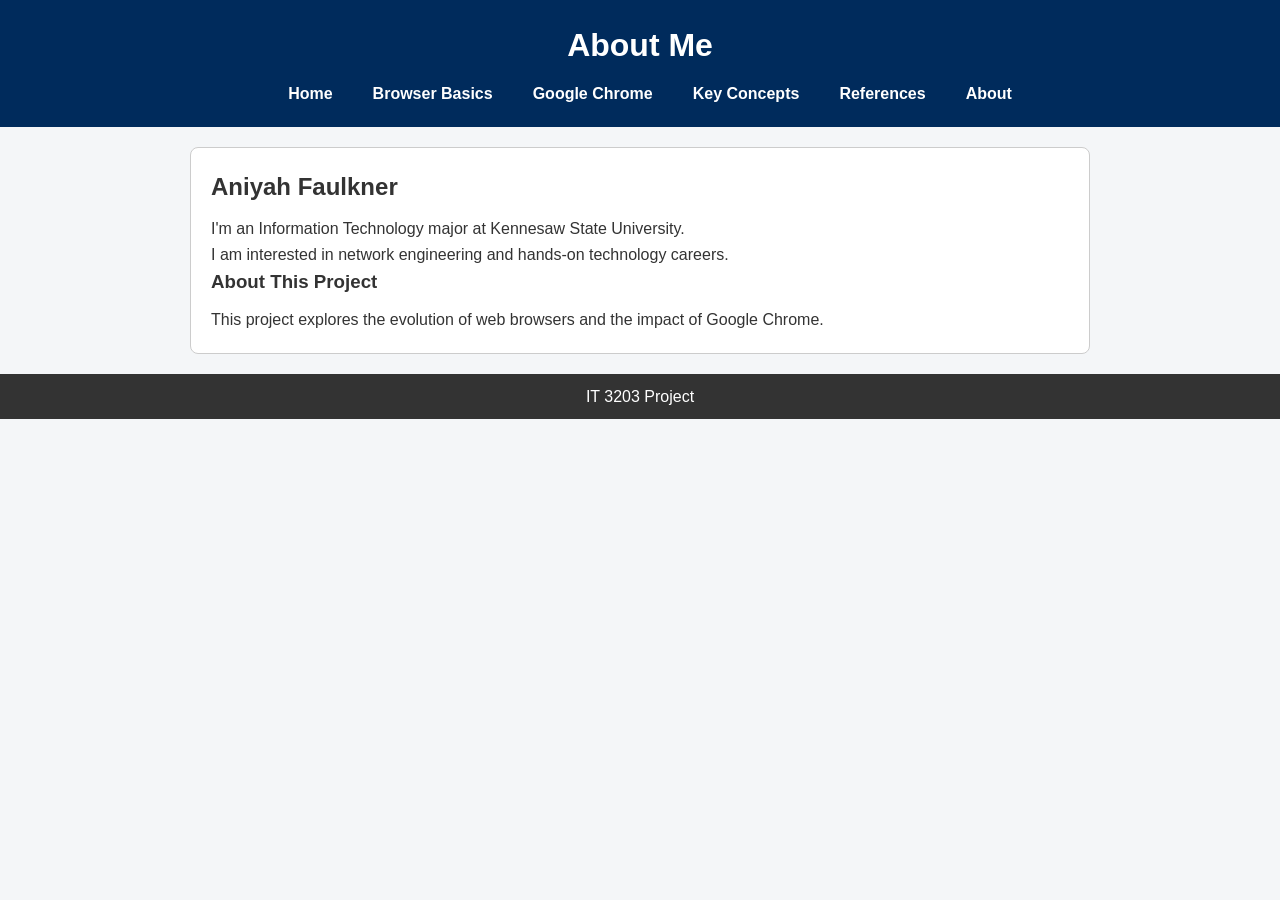
==== about.html @ 19af86dd "Add files via upload" ====
<!DOCTYPE html>
<html lang="en">
<head>
    <meta charset="UTF-8">
    <title>About</title>
    <link rel="stylesheet" href="styles.css">
</head>
<body>

<header>
    <h1>About Me</h1>
    <nav>
        <ul class="menu">
            <li><a href="index.html">Home</a></li>
            <li><a href="topic1.html">Browser Basics</a></li>
            <li><a href="topic2.html">Google Chrome</a></li>
            <li><a href="concepts.html">Key Concepts</a></li>
            <li><a href="references.html">References</a></li>
            <li><a href="about.html">About</a></li>
        </ul>
    </nav>
</header>

<main>
    <h2>Aniyah Faulkner</h2>
    <p>I'm an Information Technology major at Kennesaw State University.</p>
    <p>I am interested in network engineering and hands-on technology careers.</p>

    <h3>About This Project</h3>
    <p>This project explores the evolution of web browsers and the impact of Google Chrome.</p>
</main>

<footer>
    <p>IT 3203 Project</p>
</footer>

</body>
</html>
---- styles.css ----
/* =====================
   GENERAL RESET
===================== */
* {
    margin: 0;
    padding: 0;
    box-sizing: border-box;
}

/* =====================
   BODY STYLING
===================== */
body {
    font-family: Arial, sans-serif;
    background-color: #f4f6f8;
    color: #333;
    line-height: 1.6;
}

/* =====================
   HEADER
===================== */
header {
    background-color: #002b5c;
    color: white;
    padding: 20px;
    text-align: center;
}

/* =====================
   NAVIGATION (FLEXBOX)
===================== */
.menu {
    list-style: none;
    display: flex;
    justify-content: center;
    gap: 20px;
    margin-top: 10px;
}

.menu li a {
    text-decoration: none;
    color: white;
    font-weight: bold;
    padding: 6px 10px;
    border-radius: 5px;
}

/* HOVER EFFECT (REQUIRED) */
.menu li a:hover {
    background-color: #0056b3;
}

/* =====================
   MAIN CONTENT
===================== */
main {
    max-width: 900px;
    margin: 20px auto;
    padding: 20px;
    background-color: white;
    border: 1px solid #ccc;
    border-radius: 8px;
}

/* GRID LAYOUT (REQUIRED) */
section {
    display: grid;
    gap: 10px;
    margin-bottom: 20px;
}

/* =====================
   HEADINGS
===================== */
h1, h2, h3 {
    margin-bottom: 10px;
}

/* =====================
   LISTS
===================== */
ul {
    margin-left: 20px;
}

/* =====================
   TABLE STYLING
===================== */
table {
    width: 100%;
    border-collapse: collapse;
    margin-top: 15px;
}

table, th, td {
    border: 1px solid #333;
}

th {
    background-color: #002b5c;
    color: white;
    padding: 10px;
}

td {
    padding: 8px;
    background-color: #f0f0f0;
}

/* =====================
   IMAGES
===================== */
img {
    margin-top: 10px;
    border-radius: 8px;
    max-width: 100%;
}

/* =====================
   FOOTER
===================== */
footer {
    text-align: center;
    padding: 10px;
    margin-top: 20px;
    background-color: #333;
    color: white;
}

footer a {
    color: #00ccff;
    text-decoration: none;
}

footer a:hover {
    text-decoration: underline;
}
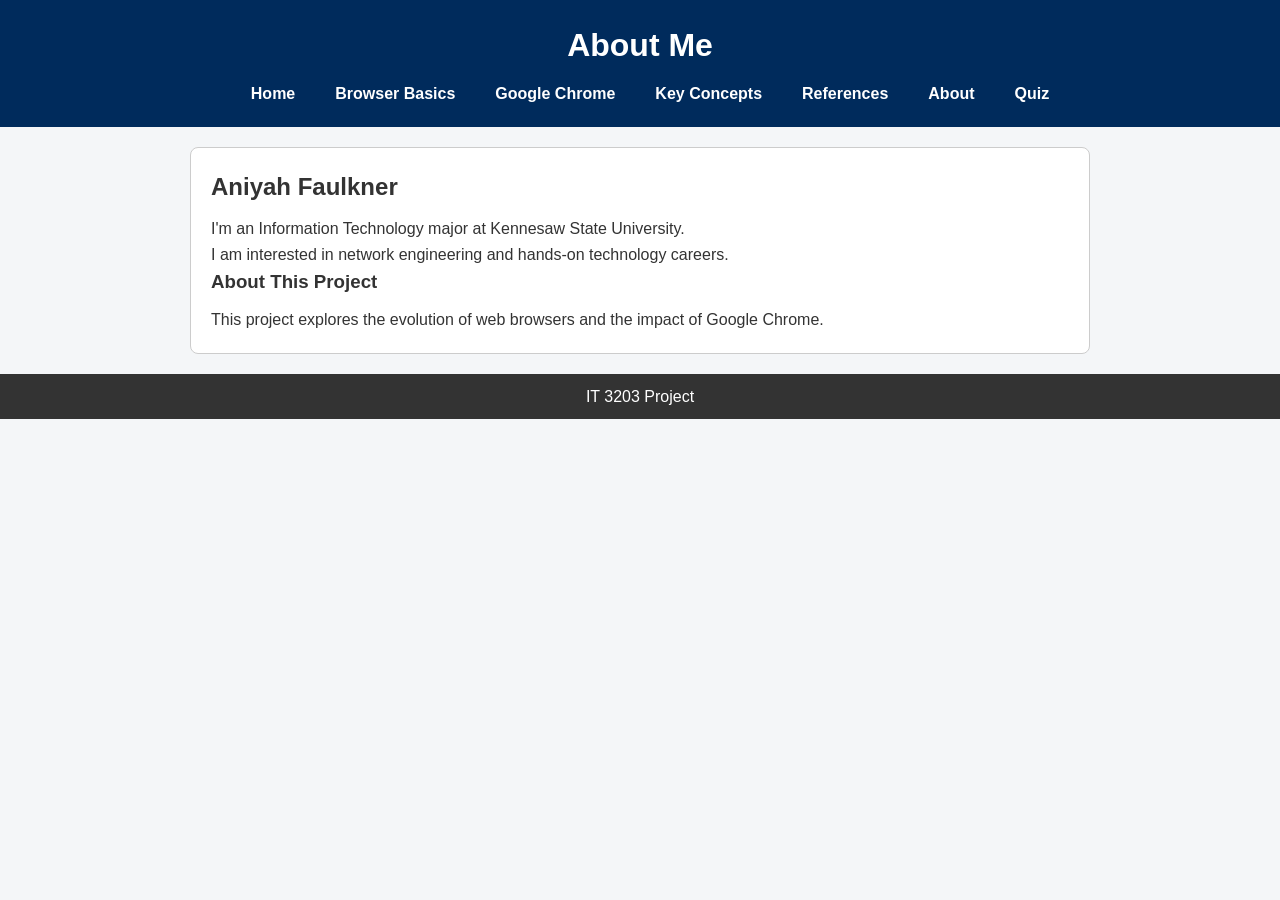
==== commit b4523da1: "Add files via upload" ====
--- a/about.html
+++ b/about.html
@@ -17,6 +17,7 @@
             <li><a href="concepts.html">Key Concepts</a></li>
             <li><a href="references.html">References</a></li>
             <li><a href="about.html">About</a></li>
+            <li><a href="quiz.html">Quiz</a></li>
         </ul>
     </nav>
 </header>
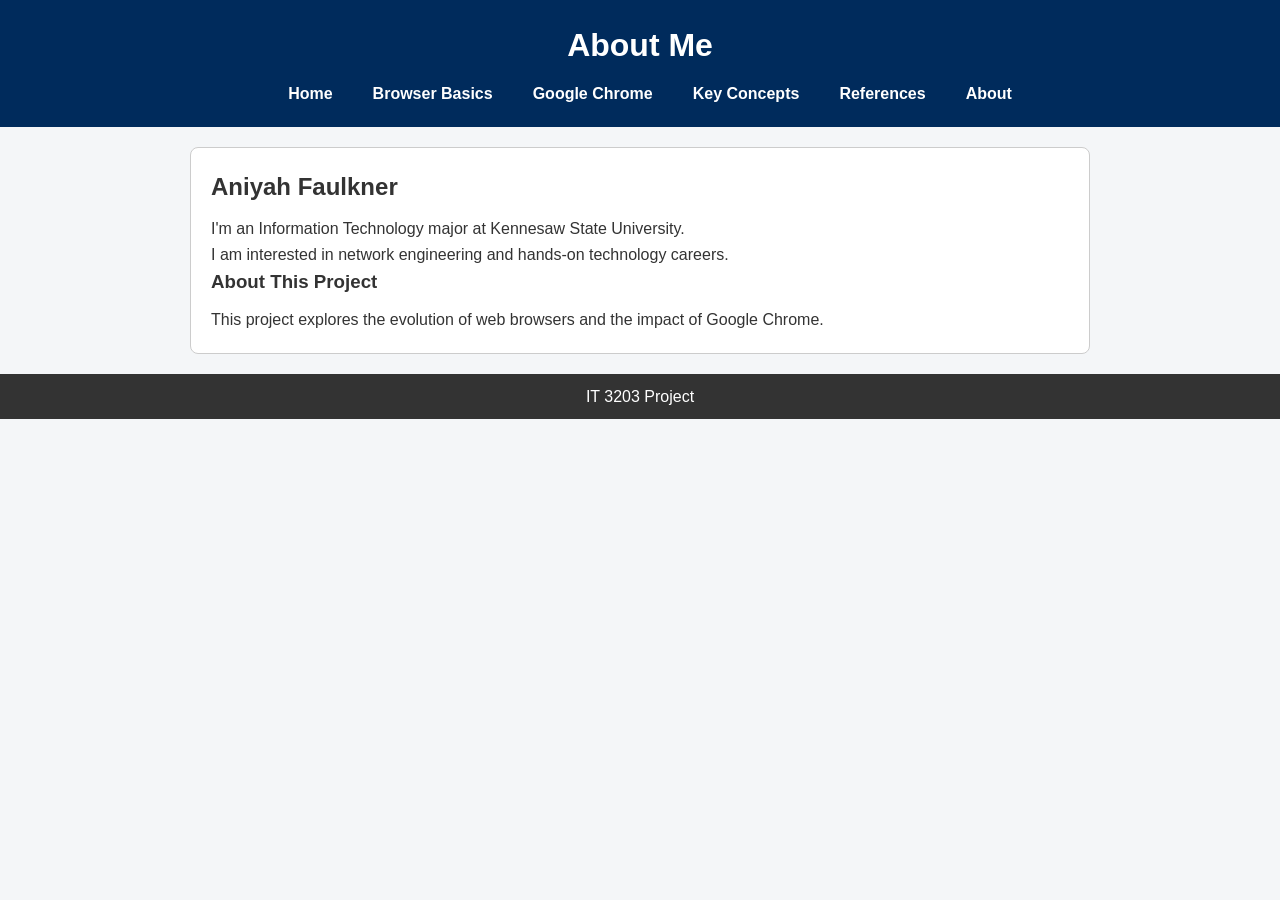
==== commit 58bcdaf4: "Add files via upload" ====
--- a/about.html
+++ b/about.html
@@ -17,7 +17,6 @@
             <li><a href="concepts.html">Key Concepts</a></li>
             <li><a href="references.html">References</a></li>
             <li><a href="about.html">About</a></li>
-            <li><a href="quiz.html">Quiz</a></li>
         </ul>
     </nav>
 </header>
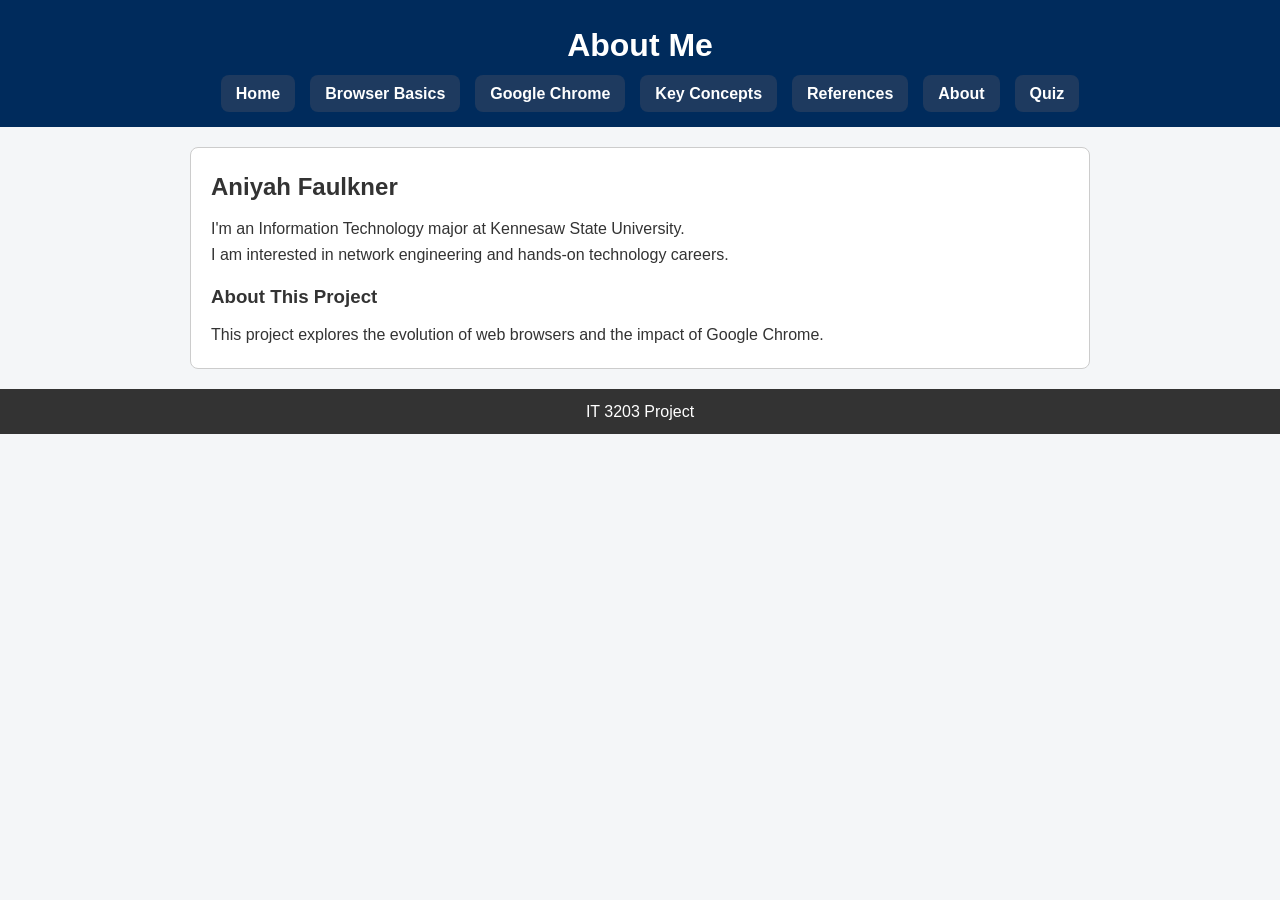
==== commit 23020c07: "Add files via upload" ====
--- a/about.html
+++ b/about.html
@@ -2,10 +2,11 @@
 <html lang="en">
 <head>
     <meta charset="UTF-8">
+    <meta name="viewport" content="width=device-width, initial-scale=1.0">
     <title>About</title>
     <link rel="stylesheet" href="styles.css">
 </head>
-<body>
+<body> 
 
 <header>
     <h1>About Me</h1>
@@ -17,6 +18,7 @@
             <li><a href="concepts.html">Key Concepts</a></li>
             <li><a href="references.html">References</a></li>
             <li><a href="about.html">About</a></li>
+            <li><a href="quiz.html">Quiz</a></li>
         </ul>
     </nav>
 </header>
--- a/styles.css
+++ b/styles.css
@@ -11,7 +11,7 @@
    BODY STYLING
 ===================== */
 body {
-    font-family: Arial, sans-serif;
+    font-family: 'Segoe UI', Arial, sans-serif;
     background-color: #f4f6f8;
     color: #333;
     line-height: 1.6;
@@ -34,16 +34,20 @@
     list-style: none;
     display: flex;
     justify-content: center;
-    gap: 20px;
+    flex-wrap: wrap;
+    gap: 15px;
     margin-top: 10px;
+    padding: 0;
 }
 
 .menu li a {
     text-decoration: none;
     color: white;
     font-weight: bold;
-    padding: 6px 10px;
-    border-radius: 5px;
+    background-color: #1e3a5f;
+    padding: 10px 15px;
+    border-radius: 8px;
+    transition: 0.3s;
 }
 
 /* HOVER EFFECT (REQUIRED) */
@@ -65,11 +69,11 @@
 
 /* GRID LAYOUT (REQUIRED) */
 section {
-    display: grid;
-    gap: 10px;
     margin-bottom: 20px;
-}
-
+    background-color: #f9f9f9;
+    padding: 15px;
+    border-radius: 8px;
+}
 /* =====================
    HEADINGS
 ===================== */
@@ -91,6 +95,8 @@
     width: 100%;
     border-collapse: collapse;
     margin-top: 15px;
+    border-radius: 8px;
+    overflow: hidden;
 }
 
 table, th, td {
@@ -108,13 +114,18 @@
     background-color: #f0f0f0;
 }
 
+.table-container {
+    overflow-x: auto;
+}
+
 /* =====================
    IMAGES
 ===================== */
-img {
-    margin-top: 10px;
-    border-radius: 8px;
-    max-width: 100%;
+.responsive-img {
+    width: 100%;
+    max-width: 500px;
+    height: auto;
+    border-radius: 8px;
 }
 
 /* =====================
@@ -135,4 +146,167 @@
 
 footer a:hover {
     text-decoration: underline;
+}
+/* =====================
+   QUIZ / FORM STYLING
+===================== */
+
+form {
+    display: flex;
+    flex-direction: column;
+    gap: 15px;
+}
+
+h3 {
+    margin-top: 15px;
+}
+
+input[type="text"] {
+    padding: 8px;
+    width: 250px;
+}
+
+button {
+    padding: 10px;
+    margin-top: 10px;
+    width: 150px;
+}
+
+input[type="radio"],
+input[type="checkbox"] {
+    margin-right: 8px;
+    margin-top: 5px;
+}
+
+#results {
+    margin-top: 20px;
+    padding: 15px;
+    border-radius: 8px;
+    background-color: #f0f4f8;
+}
+
+section:hover {
+    transform: scale(1.01);
+    transition: 0.2s;
+}
+
+button {
+    padding: 10px 15px;
+    background-color: #002b5c;
+    color: white;
+    border: none;
+    border-radius: 5px;
+    cursor: pointer;
+}
+
+button:hover {
+    background-color: #0056b3;
+}
+
+/* =========================
+   QUIZ PAGE STYLING
+========================= */
+
+/* Quiz page container */
+.quiz-container {
+    max-width: 900px;
+    margin: auto;
+    padding: 20px;
+}
+
+/* Individual quiz question cards */
+.question-box {
+    background-color: white;
+    padding: 20px;
+    margin-bottom: 20px;
+    border-radius: 12px;
+    box-shadow: 0px 3px 8px rgba(0,0,0,0.15);
+}
+
+/* Question text */
+.question {
+    font-weight: bold;
+    color: #1e3a5f;
+    margin-bottom: 15px;
+    font-size: 22px;
+}
+
+/* Answer labels */
+label {
+    display: block;
+    margin-bottom: 10px;
+    font-size: 17px;
+}
+
+/* Quiz buttons */
+button {
+    background-color: #1e3a5f;
+    color: white;
+    border: none;
+    padding: 12px 20px;
+    border-radius: 8px;
+    cursor: pointer;
+    margin-right: 10px;
+    font-size: 16px;
+}
+
+button:hover {
+    background-color: #2d5d91;
+}
+
+/* Quiz results section */
+#results {
+    margin-top: 20px;
+    font-size: 20px;
+    font-weight: bold;
+    color: #1e3a5f;
+}
+
+/* =========================
+   TABLET RESPONSIVE DESIGN
+========================= */
+
+@media screen and (max-width: 768px) {
+
+    .menu {
+        flex-direction: column;
+        align-items: center;
+    }
+
+    .quiz-container {
+        padding: 15px;
+    }
+
+    .question-box {
+        padding: 15px;
+    }
+}
+
+/* =========================
+   MOBILE RESPONSIVE DESIGN
+========================= */
+
+@media screen and (max-width: 480px) {
+
+    h1 {
+        font-size: 24px;
+        text-align: center;
+    }
+
+    .question {
+        font-size: 18px;
+    }
+
+    label {
+        font-size: 15px;
+    }
+
+    button {
+        width: 100%;
+        margin-bottom: 10px;
+    }
+
+    input[type="text"] {
+        width: 100%;
+    }
 }
